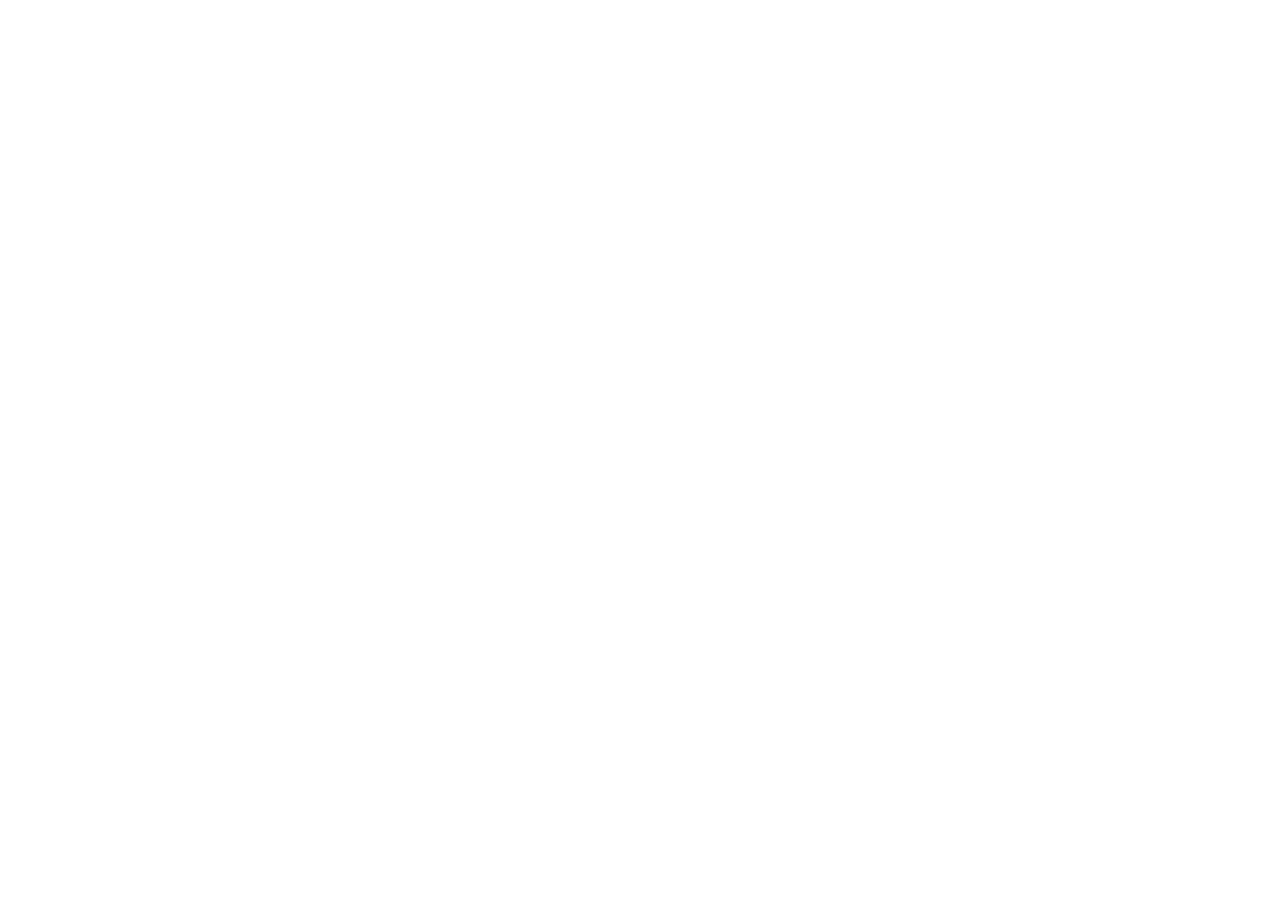
==== index.htm @ dff1063b "index and css files done" ====
<!DOCTYPE html>
<html lang="en">
<head>
    <meta charset="UTF-8">
    <meta name="viewport" content="width=device-width, initial-scale=1.0">
    <title>Document</title>
    <link rel="stylesheet" href="style.css">
</head>
<body>
  
</body>
</html>
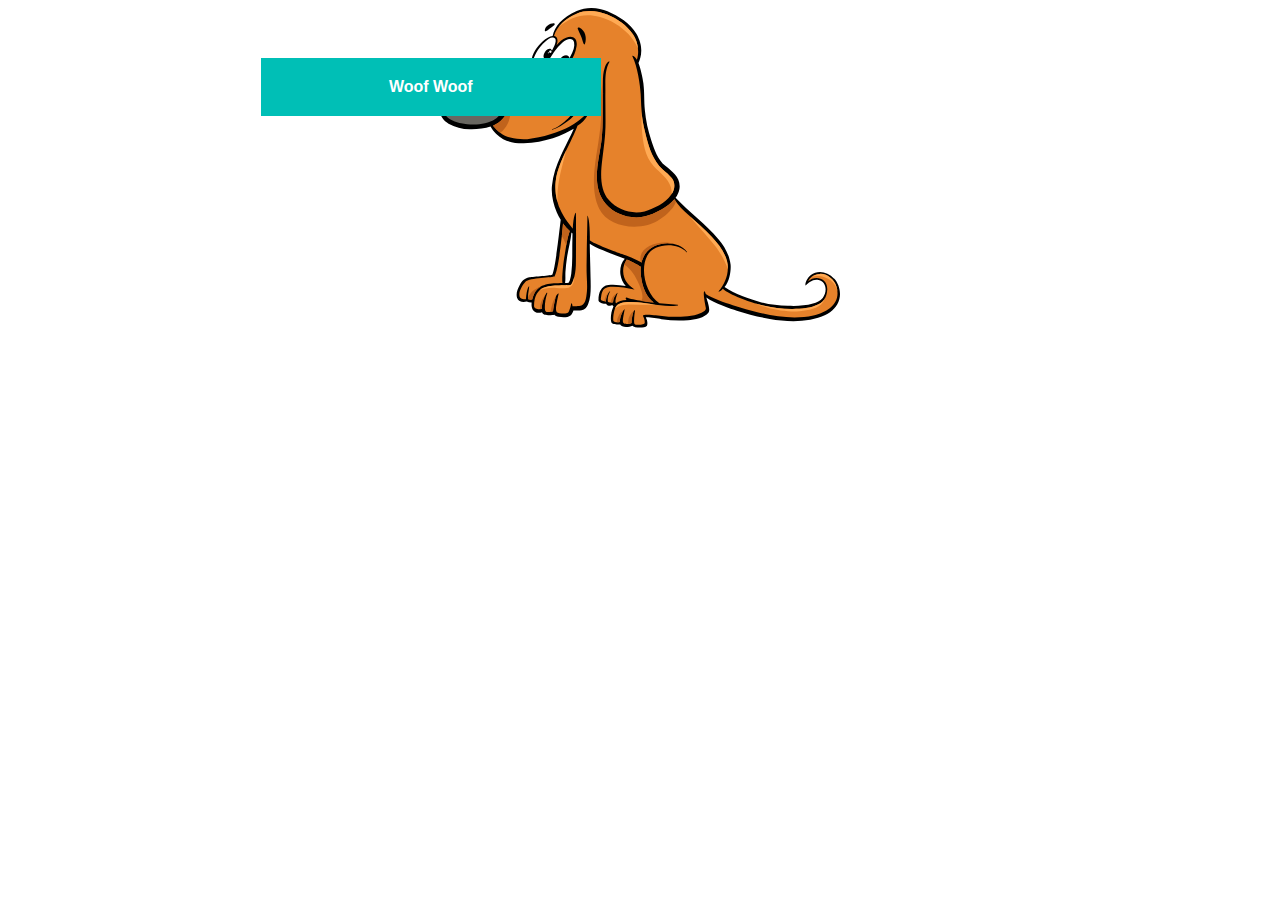
==== commit 8499bb15: "added doggo" ====
--- a/index.htm
+++ b/index.htm
@@ -7,6 +7,9 @@
     <link rel="stylesheet" href="style.css">
 </head>
 <body>
-  
+    <section id="section-doggo">
+        <div id="box">Woof Woof</div>
+        <svg id="doggo" data-name="Layer 1" xmlns="http://www.w3.org/2000/svg" viewBox="0 0 2624.54 2097.13"><defs><style>.cls-2,.cls-3,.cls-4,.cls-5,.cls-6,.cls-7{stroke-width:0}.cls-2{fill:#ffaa54}.cls-3{fill:#000}.cls-4{fill:#8d8b85}.cls-5{fill:#e6822b}.cls-6{fill:#fff}.cls-7{fill:#c0631c}</style></defs><path class="cls-3" d="M2586.21 1775.74c-44.22-48.3-109.84-57.27-152.75-23.9-37.41 29.1-42.04 79.78-30.37 66.38 11.67-13.39 43.97-39.8 73.56-34.73 70.08 11.99 59.68 88.9 34.64 118.97-15.93 19.12-40.97 30.14-63.92 36.97-53.01 15.79-110.67 16.12-165.51 14.53-63.66-1.85-126.95-8.44-188.19-26.65-45.43-13.52-164.22-49.7-226.77-96.35 35.52-39.64 43.36-117.84 39.68-147.71-7.6-62.08-38.62-118.59-78.22-165.04-84.94-99.68-192.58-177.69-282.71-272.59 11.94-16.39 20.86-34.53 24.71-54.57 14.03-73.15-42.35-113.84-91.95-155.18-49.76-41.48-72.56-109.21-92.39-168.84-21.1-63.46-35.84-129.61-41.79-196.2-6.04-67.5-1.88-109.98-9.76-177.36-3.31-28.29-18.27-100.06-32.21-133.07 14.43-33.46 38.85-101.33-13.85-191.75-40.44-69.36-117.04-115.62-189.6-147.22-55.79-24.31-134.8-31.74-201.91-2.07-94.42 41.75-145.28 101.93-157.99 163.88-41.29 3.97-91.87 58.13-113.4 92.95-16.89 27.32-32.5 65.98-24.36 97.77-19.51 21.77-41.08 42.21-63.15 63.93-24.33 23.96-50.33 47.72-78.31 67.36-30.83 21.63-65.45 51.42-103.9 57.97-5.39-1.2-10.85-2.11-16.35-2.54-13.71-9.07-59.1-32.06-130.95-39.24-55.73-5.57-112.92 9.76-155.4 47.29C20.59 597.45-4.73 638.06.73 682.75c4.21 34.48 26.94 59.63 55.34 76.14 40.62 23.63 89.54 35.08 138.89 37.18 42.09 1.8 98.84-5.22 136.63-17.72 16.26 32.76 52.32 65.76 83.23 82.55 40.78 22.16 89.07 28 134.6 27.15 139.64-2.61 262.11-55.82 327.99-95.52-20.45 49.17-59.05 121.35-84.78 176.74-28.73 61.82-51.57 128.14-58.09 196.59-5.74 60.25 8.32 120.78 32.04 175.85 7.37 17.09 15.85 33.17 25.26 48.47-3.38 30.03-34.56 321.03-54.41 357.79-4.28 7.94-124.53 12.98-151.61 19.39-34.43 8.16-46.94 22.45-64.22 53.05-13.38 23.67-24.03 53.23-16.16 80.43 7.99 27.51 39.64 32.66 63.63 25.24 10.29 4.95 21.08 6.93 32.34 6.44-1.91 16.27-.82 32.44 6.2 45.53 12.73 23.76 38.94 26.16 61.91 18.42 5.66 24.45 59.57 21.14 81.08 16.61 5.53 7.1 13.97 11.71 26.8 13.24 27.36 3.28 58.11 6.79 81.21-11.04 7.42-5.72 13.48-20.95 17.13-29.68 19.23-1.46 40.56-1.24 53.43-2.92 21.91-2.89 33.66-19.02 41.89-37.8 20.79-47.44 18.02-110.32 17.24-160.7-1.02-66.77-5.53-194.53-5.53-237.14 33.25 24.94 139.75 64.65 176.88 78.74 17.53 6.65 35.14 13.05 52.76 19.47-25.65 27.04-34.09 70.66-27.99 106.43 3.76 22.03 15.62 52.96 34.35 72.83-37.51-7.23-75.96-11.39-114.41-7.26-49.44 5.32-65.47 55.07-64.43 101.84.28 12.93 34.56 25.7 49.88 20.79 7.62 14.08 27.47 19.08 40.86 9.64.58.88 1.22 1.68 1.92 2.36 1.82 2.24 3.56 4.04 6.03 5.48-16.6 35.54-21.8 81.26-14.52 105.17 4.21 13.84 41 16.73 57.48 13.48.17.47.25 1.05.44 1.49 9.1 21.35 60.54 17.27 79.86 6.61 11.86 14.81 77.8 19.57 96.04.26 2.72-2.89 7.27-31.17-7.64-54.24 25.31-1.88 76.56 7.48 103.04 11.42 58.31 8.67 115.12 11.38 174.15 6.69 40.6-3.23 111.06-14.7 135.73-52.23 12.22-18.59-12.69-86.28-15.55-96.79 51.92 37.58 161.69 75.27 199.41 86.47 71.39 21.21 143.56 41.79 216.96 54.8 119.68 21.23 262.17 23.06 364-25.78 44.16-21.17 80.12-56.76 92.49-104.96 11.73-45.69-2.85-99.71-34.29-134.06Zm-1740.6 24.43c-.61.7-1.09 1.44-1.56 2.22-7.5.88-15.27 1.51-23.29 1.95 3.77-23.96.95-49.83 2.37-74.04 1.84-31.22 6.04-62.27 10.25-93.25 7.32-53.95 24.61-109.27 29.29-163.82 2.24 1.93 4.37 3.95 6.66 5.83-1.92 50.8-1.01 101.98-1.53 151.65-.4 37.37-1.68 74.85-6.39 111.95-1.87 14.71-4.76 29.28-9.26 43.41-1.54 4.86-4.01 9.7-6.53 14.11Z"/><path class="cls-3" d="M840.08 1810.96c-.05.06-.07.11-.12.17.01-.02.05-.05.08-.07.02-.02.03-.07.05-.1ZM839.85 1811.27s.06-.08.11-.14c-.03.04-.06.1-.11.14ZM839.45 1812.05c.15-.26.21-.53.4-.78-.66.88-.79 1.37-.4.78Z"/><path class="cls-6" d="M612.11 349.58c.82-18.9 9.82-37.54 18.38-53.92 15.4-29.43 37.8-56.54 63.01-78.1 13.92-11.9 33.97-27.95 52.96-22.74 29.6 8.12 1.11 61.57-16.43 92.23-14.67 20.35-27.59 42-37.55 64.97-12.22 16.52-27.45 35-44.12 36.59-29.57 2.8-37.04-20.91-36.25-39.04ZM805.57 224.37c23.76-21.44 66.37-32.66 74.08.08 12.5 53-46.53 133.01-85.84 178.53-18.95 21.94-45.01 41.05-74.76 29.27-27.31-10.82-20.71-43.02-13.37-64.74 17.43-51.59 59.93-107.07 99.89-143.14Z"/><path d="M138.31 756.57c-51.8-10.41-127.75-40.71-113.52-106.42 11.87-54.85 62.56-92.74 114.04-105.67 53.16-13.34 116.22-2.91 170.28 17.53-43.17 11.79-51.94 35.07-45.93 32.04 47.12-23.76 134.26-7.95 146.9 51.25 7.37 34.48-21.37 66.25-47.49 83.4-62.53 41.04-153.45 42.09-224.28 27.87Z" style="stroke-width:0;fill:#696761"/><path class="cls-4" d="M159.38 561.82c46.74-8.8 94.34-7.04 140.57-3.11-51.93-18.21-110.94-26.81-161.13-14.22-46.37 11.63-91.99 43.59-109.3 89.88 24.51-41.1 80.6-63.26 129.85-72.55ZM398.48 694.09c9.78-14.54 15.34-31.31 11.61-48.79-11.92-55.83-90.04-73.04-138.43-54.9 69.36.51 134.61 39.31 126.82 103.69Z"/><path class="cls-5" d="M615.85 1880.24c-3.93 9.54-7.95 20.95-10.89 32.95-8.84 1.25-17.45.33-26.02-1.94-4.92-27.63 4.64-57.59 6.31-85.06.24-3.93-16.07 8.75-21.61 84.29-25.23.7-44.11-2.08-42.99-33.27.95-26.62 22.36-61.92 40.21-80.72 24.81-26.11 186.13-27.86 190.17-34.33 31.17-49.88 55.84-339.07 56.17-348.88 13.09 17.99 27.79 34.64 44.19 50.02-19.41 54.07-26.04 117.02-35.84 172.81-4.93 28.03-18.29 142.31-11.94 168.98-72.59 2.47-156.72-.4-187.77 75.16ZM1135.54 1928.48c-3.12 8.31-33.44 3.7-34.29-3.12-3.12-24.94 5.19-45.72 15.49-66.44 1.71-3.44-23.8 9.29-28.5 67-13.7-4.35-35.36-3.22-32.81-19.03 2.73-16.9 3.13-32.43 10.93-48.13 11.39-22.92 36.21-28.41 59.54-28.97 50.39-1.23 99.54 7.18 148.83 17.92 17.72 3.86-42.54-18.99-64.71-76.68-15.48-40.31-9.02-85.71 15.92-121.05 9.86 3.61 72.74 33.26 91.94 48.29-3.18 31.18-.26 63.36 5.92 93.46 10.35 50.61 35.09 110.58 78.71 141.1-2.23-.3-143.32-15.77-176.78-32.51-4.17-2.08-9.27 3.33-6.99 7.35 1.96 3.44 3.05 6.41 6.1 9.07-27.99-.72-55.92 9.39-69.43 21.16-12.6-13.58 7.36-56.7 9.73-69.64.68-3.71-27.16 23.99-29.6 60.22Z"/><path class="cls-5" d="M2601.67 1828.21c-13.03-44.3-60.55-85.43-107.94-83.64-33.72 1.27-68.59 19.74-78.24 49.17 46.03-43.98 131.24-21.12 125.21 57.18-3.79 49.22-22.16 76.1-57.08 93.55-53.8 26.87-117.82 30.9-176.97 30.48-70.53-.5-150.28-11.02-218.2-30.85-54.43-15.89-188.09-60.27-232.68-102.26-10.48 15.98-32.65 22.21-28.14 17.02 44.83-51.67 73.48-126.87 55.81-196.44-15.93-62.79-57.18-115.52-100.75-161.99-47.44-50.58-100.6-95.15-151.71-141.85-33.47-30.56-70.03-63.1-93.03-103.08-23.32 27.8-55.06 50.07-84.65 67.05-60.27 34.61-126.99 59.78-197.68 49.5-71.07-10.32-143.76-46.01-183.94-107.72-80.35-123.41-24.31-277.54-10.13-411.12 9.75-91.82 4.36-184.85 7.88-277 2.25-58.61-7.91-126.81 11.32-183.77 15.5-45.93 33.5-42.86 31.56-39.53-34.28 58.73-26.33 134.27-27.12 199.72-.93 76.61 1.97 153.26.42 229.86-1.43 71.11-12.42 140.34-20.85 210.81-10.55 88.2-19.19 194.48 43.45 267.33 55.29 64.3 151.65 95.57 234.08 73.95 61.66-16.17 137.16-55.15 174.41-108.4 23.17-33.1 30.46-73.4 5.14-108.32-17.3-23.87-40.6-40.98-62.26-60.53-59.04-53.28-87.68-137.32-106.55-212.53-11.18-44.53-22.73-89.77-27.65-135.48-5.01-46.43-5.9-93.04-8.4-139.63-3.53-65.67-20.6-184.23-54.76-252.93-3.84-7.75 16.69-1.98 29.19 23.37 19.26-57.12 4.97-124.62-25.42-167.86-41.28-58.75-102.47-102.49-168.94-129.09-51.62-20.64-130.52-36.04-197.16-7.54-65.22 27.9-131.24 75.85-151.72 146.91 24.87 6.74 28.17 33.6 16.34 61.41 17.63-20.47 37.98-40.84 62.94-49.41 53.81-18.49 75.77 14.75 68.53 56.48-7.23 41.72-18.9 69.31-41.93 105.04-20.69 32.12-44.79 72.8-79.74 91.47-26.09 13.96-62.94 14.27-82.93-11.03-9.92-12.54-12.49-27.45-11.1-42.46-43.04 36.66-70.46.23-74.39-7.5-20.98 31.98-53.68 60.65-81.27 86.22-22.94 21.27-47.23 40.65-72.99 58.36-13.83 9.53-43.05 31.63-69.97 41.1 11 5.41 21.31 12.6 30.35 21.85 68.85 70.51 6.06 145.72-64.19 177.73 30.9 36.2 64.77 67.35 113.42 78.69 36.35 8.47 74.15 13.36 111.39 10.06 100.42-8.9 209.37-46.06 281.16-84.06 68.1-36.06 125.03-100.13 129.22-106.42 5.07-7.6-20.27 70.1-81.08 102.19-10.47 31.42-39.75 91.64-56.58 126.69-36.02 74.97-77.62 156.79-86.28 239.28-7.27 69.22 5.79 139.09 37.66 201.07 14.89 28.95 32.13 56.85 53.05 81.88 6.96 8.32 13.8 16.41 20.2 25.16.35.48.63.96.96 1.44 5.87-97.13 20.82-107.2 20.88-103.55 1.62 94.74.33 316.68-.46 344.17-2.08 72.74-23.9 124.7-35.33 129.89-11.43 5.2-125.75-4.5-176.73 17.83-36.93 16.16-62.29 53.58-62.29 119.34 0 20.79 35.34 25.98 51.25 18.62-.14-37.14 10.02-72.6 31.36-104.92 1.51-2.28 5-.08 4.05 2.33-13.32 33.98-20.14 99.54-12.75 114.57 7.39 15.03 37.3 8.87 50.8 3.67 2.5-22.62 11.44-73.78 17.66-93.53 6.24-19.74 21.83-29.09 18.87-19.35-2.07 6.81-17.83 78.59-17.4 98.31.41 19.7 8.12 25.96 22.1 27.25 16.94 1.57 43.08 7.1 58-3.82 6.91-5.06 17.15-41.05 19.23-55.59 2.08-14.55 9.36 2.07 8.97 14.38 21.16-.88 52.92-.82 62.33-7.26 12.13-8.32 21.19-14.43 28.46-57.05 9.76-57.16 3.4-101.22 2.08-158.98-1.48-65.04 5.07-312.69 5.2-367.88.04-13.74 17.67 23.9 15.73 157.24 23.76 22.55 174.33 77.83 211.31 90.87 31.72 11.18 87.83 31.43 128.26 56.32 5.12-21.85 13.82-42.72 27.3-61.4 58.52-80.99 208.3-89.59 271.29-8.88 1.64 2.09-1.6 4.22-3.29 2.33-60.13-66.83-213.28-60.87-258.07 22.74-49.66 92.69-8.72 251.09 79.5 312.01 40.01 4.48 80 7.45 120.35 9.89 2.8.17 2.71 4.42.03 4.8-105.22 14.85-210.81-25.21-316.42-22.39-37.51 1-75.15 6.31-91.02 34.06-12.47 21.82-18.71 80-14.31 89.2 4.4 9.19 28.26 10.16 41.7 7.3 2.74-53.91 32.88-90.28 31.72-81.96-4.08 29.31-17.55 74.82-8.85 87.53 8.71 12.7 43.25 7.04 54.7.83-.99-22.82 6.17-51.76 10.38-68.61 4.15-16.63 12.83-16.6 12.47-14.55-3.97 22.75-10.39 78.98-3.58 89.09 6.8 10.11 65.93 8.59 66.92-7.09.99-15.69-4.07-29.46-11.28-44.68-6.34-13.41 61.17-7.39 83.11-4.54 40.37 5.24 80.27 10.7 121.08 9.96 58.37-1.06 121.03-1.65 175.36-25.78 12.48-5.54 35.26-14.59 32.76-32.23-1.9-13.34-20.26-93.9-11.03-109.04 1.77-2.92 8.06 6.91 10.44 17.91 45.41 30.56 122.29 55.43 177.39 73.2 57.79 18.63 114.49 34.61 173.54 48.83 114.33 27.55 238.22 44.75 354.89 18.63 95.09-21.29 184.37-79.84 152.09-189.61Z"/><path class="cls-2" d="M1049.64 58.48c67.33 17.15 140.28 61.91 187.92 113.2 23.74 25.54 47.83 59.36 61.75 95.51-3.11-35.35-15.36-69.37-33.32-94.93-41.28-58.75-102.47-102.49-168.94-129.09-51.62-20.64-130.52-36.04-197.16-7.54-46.65 19.96-93.61 50.23-124.11 91.81 86.25-71.58 166.52-96.31 273.87-68.97ZM1322.68 678.95c-1.1 39.02-1.21 78.03 1.8 116.96 6.39 82.85 18.56 176.89 76.66 241.01 38.99 43.04 96.74 79.99 113.63 138.7 4.7 16.37 6.24 31.44 5.24 45.55 20.47-32.1 25.87-70.12 1.81-103.29-17.3-23.87-40.6-40.98-62.26-60.53-59.04-53.28-87.68-137.32-106.55-212.53-11.18-44.53-22.73-89.77-27.65-135.48-1.09-10.12-1.92-20.25-2.68-30.38ZM597.27 398.67c-20.67 27.16-48.6 51.8-72.66 74.1-22.94 21.27-47.23 40.65-72.99 58.36-9.37 6.45-25.81 18.6-43.79 28.77 64.75-8.55 156.08-71.78 189.44-161.24ZM855.99 1818.33c-11.43 5.2-125.75-4.5-176.73 17.83-9.52 4.16-18.24 9.77-25.98 16.87 8.65-5.21 18.61-9.16 30.26-11.43 25.95-5.08 52.72-6.5 79.11-5.11 22.24 1.18 45.23 4.29 67.45 1.49 41.01-5.18 49.69-38.43 51.02-73.46-7.82 30.88-18.31 50.72-25.13 53.82ZM2305.6 1990.8c56.33 1.2 126.88-5.45 178.5-34 23.77-13.14 36.06-35.16 44.83-56.63-9.47 19.98-24.4 33.86-45.3 44.31-53.8 26.87-117.82 30.9-176.97 30.48-70.53-.5-150.28-11.02-218.2-30.85-7.16-2.09-15.72-4.69-25.24-7.69 66.74 31.58 170.92 52.87 242.4 54.39ZM1800.14 1554.29c31.76 38.66 72.44 106.68 88.35 159.51.76-17.18-.76-34.44-5.06-51.37-15.93-62.79-57.18-115.52-100.75-161.99-44.4-47.34-93.8-89.44-141.85-132.93 23.58 31.81 99.39 113.82 159.32 186.78ZM2488.91 1758.55c50.72 5.28 107.18 37.57 118.83 100.65-.93-9.85-2.89-20.16-6.08-30.99-13.03-44.3-60.55-85.43-107.94-83.64-20.5.77-41.41 7.94-56.83 20.04 16.11-6.13 34.71-7.86 52.01-6.05ZM1415.39 1947.48c-57.36-8.11-114.77-19.23-172.2-17.7-37.51 1-75.15 6.31-91.02 34.06-1.02 1.78-1.98 3.89-2.91 6.1 25.57-17.62 65.63-24.4 89.33-24.26 58.97.34 117.92 2.33 176.8 1.8ZM829.27 932.32c-31.44 65.61-62.83 135.52-70.23 205.94-4.89 46.63-.53 93.55 12.56 138.16-7.83-114.14 28.34-232.3 57.66-344.09Z"/><path class="cls-7" d="M824.53 1546.53c1.37 3.32 2.71 6.69 4.05 10.09 5.55-32.02 12.28-63.99 22.82-93.33-16.4-15.39-31.1-32.04-44.19-50.02-.1 3.23-2.86 36.76-7.6 81.99 9.34 16.58 17.71 33.73 24.92 51.28ZM660.79 1827.38c-29.46 10.42-56.77 27.69-73.82 54.56-3.45 5.44-6.48 11.05-9.26 16.75.16 4.22.5 8.41 1.23 12.55 8.58 2.27 17.18 3.19 26.02 1.94 2.94-12 6.96-23.41 10.89-32.95 11.22-27.32 29.4-44.35 51.45-55.12-2.21.75-4.37 1.51-6.5 2.27ZM1306.57 1814.93c9.46 21.98 35.66 85.45 12.62 106.8 42.3 6.56 82.14 10.95 83.32 11.11-43.63-30.53-68.36-90.49-78.71-141.1-6.17-30.11-9.09-62.29-5.92-93.46-19.2-15.04-82.08-44.68-91.94-48.29-7.37 10.42-13.06 21.75-17.12 33.55 46.24 30.67 74.89 78.24 97.75 131.4ZM1125.45 1912.78c-2.03 6.59-3.61 13.31-4.64 20.09 6.94.37 13.37-.8 14.72-4.39 1.52-22.5 12.82-41.69 21.01-52.13-15.1 4.18-27.05 23.28-31.1 36.43ZM1079.62 1915.35c-.47 2.77-.85 5.52-1.16 8.27 3.41.66 6.79 1.35 9.78 2.3 2.6-32.02 11.61-50.15 18.82-59.4-15.39 9.31-24.93 34.13-27.44 48.83ZM1453.28 1322.56c-60.27 34.61-126.99 59.78-197.68 49.5-71.07-10.32-143.76-46.01-183.94-107.72-80.35-123.41-24.31-277.54-10.13-411.12 9.75-91.82 4.36-184.85 7.88-277 1.25-32.53-1.31-67.99-.56-102.86-12.53 65.34-11.93 131.17-11.07 197.79.92 71.12-8.22 141.52-18.98 211.68-19.99 130.42-56.39 310.06 5.62 434.31 52.48 105.15 199.01 137.1 317.93 106.84 88.25-22.46 169.39-101.63 186.08-152.09-3.72-5.33-7.28-10.77-10.5-16.38-23.32 27.8-55.06 50.07-84.65 67.05ZM395.81 818.89c19.74-15.13 36.18-35.3 47.25-57.97 14.88-30.46 24.13-68.45 12.76-101.69-5.48-16.02-13.94-28.62-24.39-39.34 34.01 62.33-21.91 123.8-83.64 151.92 14.87 17.42 30.45 33.64 48.01 47.07ZM1163.63 2041.7c-1.55 6.65-2.49 13.34-2.78 19.96 6.64.31 13.47-.21 18.71-1.33 1.67-32.86 13.5-59.12 22.23-72.8-19.35 3.8-34.99 40.48-38.16 54.17ZM1269.95 1991.22c-18.02 6.95-30.65 37.2-33.43 52.2-1.84 9.98-2.38 19.75-1.81 29.44 9.1-1.13 17.71-3.58 22.41-6.12-.99-22.82 6.17-51.76 10.38-68.61.7-2.8 1.55-4.98 2.45-6.91ZM732.9 1956.27c-3.25 12.32-5.84 25.08-6.7 37.82 5.93-1.13 11.44-2.76 15.48-4.32 2.49-22.55 11.37-73.41 17.59-93.3-13.77 16.34-21.84 42.65-26.38 59.8ZM658.68 1944.42c-2.31 11.21-2.87 21.98-2.06 32.58 4.35-.44 8.38-1.39 11.6-2.88-.12-30.95 7.04-60.69 21.73-88.46-15.97 14.76-27.45 40.26-31.27 58.76ZM1349.79 1609.29c37.78-52.29 113.59-74.35 179.52-61.73-84.74-30.46-241.2 18.92-210.78 120.78 1.32.78 2.67 1.56 3.95 2.35 5.12-21.85 13.82-42.72 27.3-61.4Z"/><path class="cls-3" d="M747.5 100.81c-24.54-1.82-60.31 21.11-59.86 48.25.05 3.03 3.56 5.01 6.26 4.01 9.27-3.46 16.6-11.06 24.39-16.94 10.87-8.2 22.13-16.43 32.56-25.08 3.98-3.29 1.67-9.88-3.36-10.24ZM913.51 128.77c-4.99-2.17-11.92 1.52-9.87 7.72 4.95 14.91 12.86 29.24 19.48 43.48 8.37 18.02 12.57 38 20.16 56.38 1.57 3.82 6.18 3.65 7.65-.14 14.41-37.2 2.67-90.02-37.43-107.44ZM839.91 313.81c-14.17-9.87-38.75.9-54.9 24.06-16.14 23.16-17.74 49.96-3.56 59.84 14.17 9.89 38.76-.91 54.89-24.07 16.15-23.16 17.75-49.96 3.57-59.83ZM728.89 270.34c-10.36-7.22-28.34.66-40.15 17.59-11.81 16.95-12.97 36.55-2.61 43.76 10.36 7.24 28.34-.65 40.15-17.59 11.82-16.95 12.98-36.54 2.61-43.76Z"/><path class="cls-6" d="M832.15 327.43c-6.22 0-11.27 5.04-11.27 11.26s5.05 11.27 11.27 11.27 11.26-5.04 11.26-11.27-5.04-11.26-11.26-11.26ZM813.22 340.92c-3.17 0-5.74 2.56-5.74 5.73s2.57 5.74 5.74 5.74 5.74-2.56 5.74-5.74-2.57-5.73-5.74-5.73ZM724.11 279.51c-4.39 0-7.98 3.57-7.98 7.98s3.58 7.97 7.98 7.97 7.97-3.57 7.97-7.97-3.58-7.98-7.97-7.98ZM711.03 289.58c-2.08 0-3.78 1.69-3.78 3.78s1.7 3.77 3.78 3.77 3.78-1.69 3.78-3.77-1.69-3.78-3.78-3.78Z"/><path class="cls-3" d="M923.08 436.45c-39.18 15.39-54.55 54.2-53.42 53.18 13.56-12.21 34.84-26.39 52.48-34.06 12.95 61.32.11 132.31-26.59 188.59-14.62 30.81-31.76 58.71-55.56 80.27-29.78 26.99-66.52 58.69-105.05 71.8-1.74.6-.87 3.17.89 2.7 36.66-10.07 70.83-33.21 101.18-55.9 30.95-23.13 52.81-48.12 72.14-81.07 32.72-55.79 45.44-143.53 27.51-210.85 16.62-3.27 33.52-.96 49.15 10.9 6.35 4.82-17.27-43.44-62.74-25.57Z"/></svg>
+    </section>
 </body>
 </html>--- a/style.css
+++ b/style.css
@@ -0,0 +1,25 @@
+#section-doggo{
+    display:flex;
+    justify-content: center;
+    position: relative; 
+}
+
+#box{
+    width: 300px;
+    margin: 50px auto;
+    background: #00bfb6;
+    padding: 20px;
+    text-align: center;
+    font-weight: 900;
+    color: #fff;
+    font-family: arial;
+    position: absolute;
+    left: 20%;
+}
+
+    
+#doggo{
+    
+    width: 400px;
+}
+
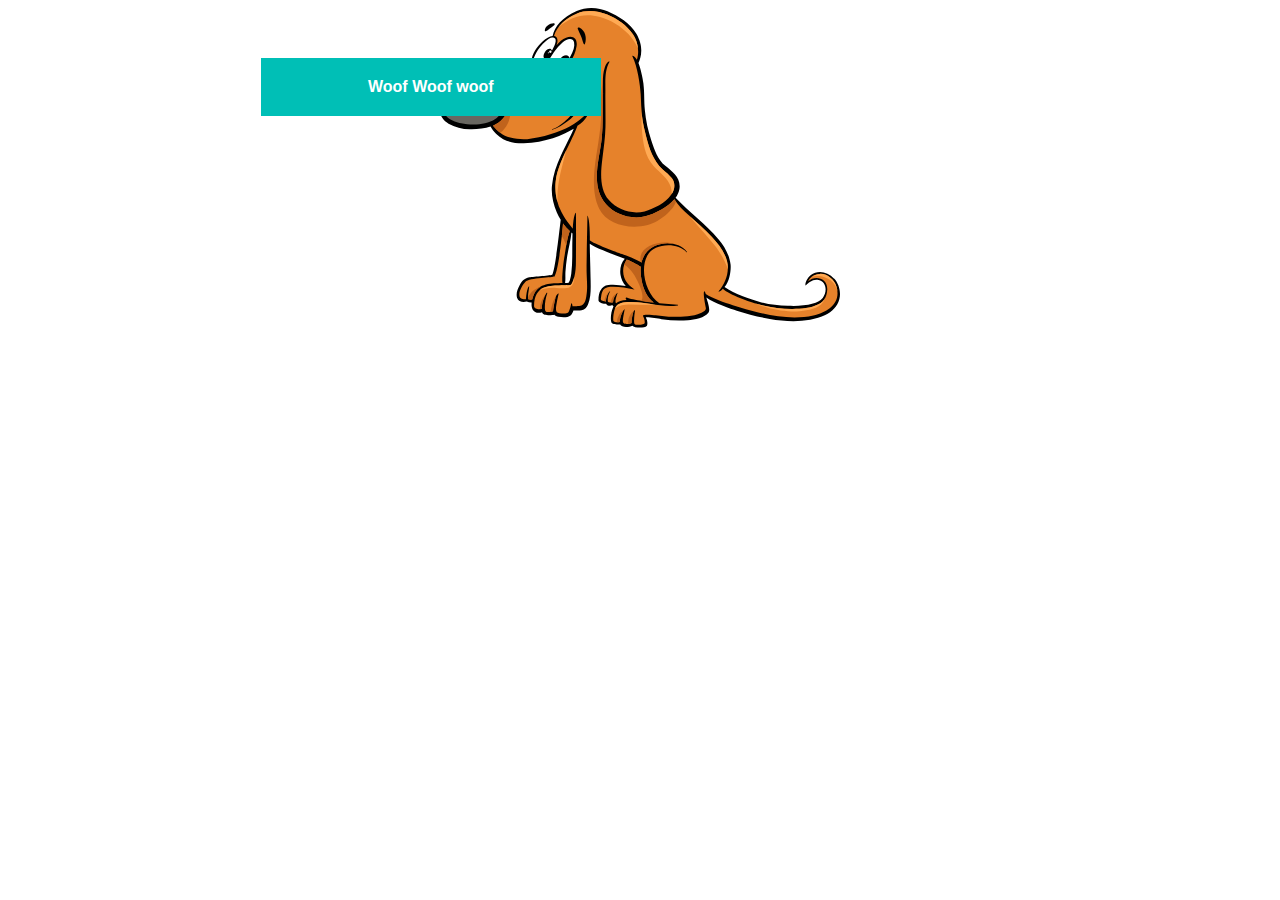
==== commit 39e4b8d2: "added woof" ====
--- a/index.htm
+++ b/index.htm
@@ -8,7 +8,7 @@
 </head>
 <body>
     <section id="section-doggo">
-        <div id="box">Woof Woof</div>
+        <div id="box">Woof Woof woof</div>
         <svg id="doggo" data-name="Layer 1" xmlns="http://www.w3.org/2000/svg" viewBox="0 0 2624.54 2097.13"><defs><style>.cls-2,.cls-3,.cls-4,.cls-5,.cls-6,.cls-7{stroke-width:0}.cls-2{fill:#ffaa54}.cls-3{fill:#000}.cls-4{fill:#8d8b85}.cls-5{fill:#e6822b}.cls-6{fill:#fff}.cls-7{fill:#c0631c}</style></defs><path class="cls-3" d="M2586.21 1775.74c-44.22-48.3-109.84-57.27-152.75-23.9-37.41 29.1-42.04 79.78-30.37 66.38 11.67-13.39 43.97-39.8 73.56-34.73 70.08 11.99 59.68 88.9 34.64 118.97-15.93 19.12-40.97 30.14-63.92 36.97-53.01 15.79-110.67 16.12-165.51 14.53-63.66-1.85-126.95-8.44-188.19-26.65-45.43-13.52-164.22-49.7-226.77-96.35 35.52-39.64 43.36-117.84 39.68-147.71-7.6-62.08-38.62-118.59-78.22-165.04-84.94-99.68-192.58-177.69-282.71-272.59 11.94-16.39 20.86-34.53 24.71-54.57 14.03-73.15-42.35-113.84-91.95-155.18-49.76-41.48-72.56-109.21-92.39-168.84-21.1-63.46-35.84-129.61-41.79-196.2-6.04-67.5-1.88-109.98-9.76-177.36-3.31-28.29-18.27-100.06-32.21-133.07 14.43-33.46 38.85-101.33-13.85-191.75-40.44-69.36-117.04-115.62-189.6-147.22-55.79-24.31-134.8-31.74-201.91-2.07-94.42 41.75-145.28 101.93-157.99 163.88-41.29 3.97-91.87 58.13-113.4 92.95-16.89 27.32-32.5 65.98-24.36 97.77-19.51 21.77-41.08 42.21-63.15 63.93-24.33 23.96-50.33 47.72-78.31 67.36-30.83 21.63-65.45 51.42-103.9 57.97-5.39-1.2-10.85-2.11-16.35-2.54-13.71-9.07-59.1-32.06-130.95-39.24-55.73-5.57-112.92 9.76-155.4 47.29C20.59 597.45-4.73 638.06.73 682.75c4.21 34.48 26.94 59.63 55.34 76.14 40.62 23.63 89.54 35.08 138.89 37.18 42.09 1.8 98.84-5.22 136.63-17.72 16.26 32.76 52.32 65.76 83.23 82.55 40.78 22.16 89.07 28 134.6 27.15 139.64-2.61 262.11-55.82 327.99-95.52-20.45 49.17-59.05 121.35-84.78 176.74-28.73 61.82-51.57 128.14-58.09 196.59-5.74 60.25 8.32 120.78 32.04 175.85 7.37 17.09 15.85 33.17 25.26 48.47-3.38 30.03-34.56 321.03-54.41 357.79-4.28 7.94-124.53 12.98-151.61 19.39-34.43 8.16-46.94 22.45-64.22 53.05-13.38 23.67-24.03 53.23-16.16 80.43 7.99 27.51 39.64 32.66 63.63 25.24 10.29 4.95 21.08 6.93 32.34 6.44-1.91 16.27-.82 32.44 6.2 45.53 12.73 23.76 38.94 26.16 61.91 18.42 5.66 24.45 59.57 21.14 81.08 16.61 5.53 7.1 13.97 11.71 26.8 13.24 27.36 3.28 58.11 6.79 81.21-11.04 7.42-5.72 13.48-20.95 17.13-29.68 19.23-1.46 40.56-1.24 53.43-2.92 21.91-2.89 33.66-19.02 41.89-37.8 20.79-47.44 18.02-110.32 17.24-160.7-1.02-66.77-5.53-194.53-5.53-237.14 33.25 24.94 139.75 64.65 176.88 78.74 17.53 6.65 35.14 13.05 52.76 19.47-25.65 27.04-34.09 70.66-27.99 106.43 3.76 22.03 15.62 52.96 34.35 72.83-37.51-7.23-75.96-11.39-114.41-7.26-49.44 5.32-65.47 55.07-64.43 101.84.28 12.93 34.56 25.7 49.88 20.79 7.62 14.08 27.47 19.08 40.86 9.64.58.88 1.22 1.68 1.92 2.36 1.82 2.24 3.56 4.04 6.03 5.48-16.6 35.54-21.8 81.26-14.52 105.17 4.21 13.84 41 16.73 57.48 13.48.17.47.25 1.05.44 1.49 9.1 21.35 60.54 17.27 79.86 6.61 11.86 14.81 77.8 19.57 96.04.26 2.72-2.89 7.27-31.17-7.64-54.24 25.31-1.88 76.56 7.48 103.04 11.42 58.31 8.67 115.12 11.38 174.15 6.69 40.6-3.23 111.06-14.7 135.73-52.23 12.22-18.59-12.69-86.28-15.55-96.79 51.92 37.58 161.69 75.27 199.41 86.47 71.39 21.21 143.56 41.79 216.96 54.8 119.68 21.23 262.17 23.06 364-25.78 44.16-21.17 80.12-56.76 92.49-104.96 11.73-45.69-2.85-99.71-34.29-134.06Zm-1740.6 24.43c-.61.7-1.09 1.44-1.56 2.22-7.5.88-15.27 1.51-23.29 1.95 3.77-23.96.95-49.83 2.37-74.04 1.84-31.22 6.04-62.27 10.25-93.25 7.32-53.95 24.61-109.27 29.29-163.82 2.24 1.93 4.37 3.95 6.66 5.83-1.92 50.8-1.01 101.98-1.53 151.65-.4 37.37-1.68 74.85-6.39 111.95-1.87 14.71-4.76 29.28-9.26 43.41-1.54 4.86-4.01 9.7-6.53 14.11Z"/><path class="cls-3" d="M840.08 1810.96c-.05.06-.07.11-.12.17.01-.02.05-.05.08-.07.02-.02.03-.07.05-.1ZM839.85 1811.27s.06-.08.11-.14c-.03.04-.06.1-.11.14ZM839.45 1812.05c.15-.26.21-.53.4-.78-.66.88-.79 1.37-.4.78Z"/><path class="cls-6" d="M612.11 349.58c.82-18.9 9.82-37.54 18.38-53.92 15.4-29.43 37.8-56.54 63.01-78.1 13.92-11.9 33.97-27.95 52.96-22.74 29.6 8.12 1.11 61.57-16.43 92.23-14.67 20.35-27.59 42-37.55 64.97-12.22 16.52-27.45 35-44.12 36.59-29.57 2.8-37.04-20.91-36.25-39.04ZM805.57 224.37c23.76-21.44 66.37-32.66 74.08.08 12.5 53-46.53 133.01-85.84 178.53-18.95 21.94-45.01 41.05-74.76 29.27-27.31-10.82-20.71-43.02-13.37-64.74 17.43-51.59 59.93-107.07 99.89-143.14Z"/><path d="M138.31 756.57c-51.8-10.41-127.75-40.71-113.52-106.42 11.87-54.85 62.56-92.74 114.04-105.67 53.16-13.34 116.22-2.91 170.28 17.53-43.17 11.79-51.94 35.07-45.93 32.04 47.12-23.76 134.26-7.95 146.9 51.25 7.37 34.48-21.37 66.25-47.49 83.4-62.53 41.04-153.45 42.09-224.28 27.87Z" style="stroke-width:0;fill:#696761"/><path class="cls-4" d="M159.38 561.82c46.74-8.8 94.34-7.04 140.57-3.11-51.93-18.21-110.94-26.81-161.13-14.22-46.37 11.63-91.99 43.59-109.3 89.88 24.51-41.1 80.6-63.26 129.85-72.55ZM398.48 694.09c9.78-14.54 15.34-31.31 11.61-48.79-11.92-55.83-90.04-73.04-138.43-54.9 69.36.51 134.61 39.31 126.82 103.69Z"/><path class="cls-5" d="M615.85 1880.24c-3.93 9.54-7.95 20.95-10.89 32.95-8.84 1.25-17.45.33-26.02-1.94-4.92-27.63 4.64-57.59 6.31-85.06.24-3.93-16.07 8.75-21.61 84.29-25.23.7-44.11-2.08-42.99-33.27.95-26.62 22.36-61.92 40.21-80.72 24.81-26.11 186.13-27.86 190.17-34.33 31.17-49.88 55.84-339.07 56.17-348.88 13.09 17.99 27.79 34.64 44.19 50.02-19.41 54.07-26.04 117.02-35.84 172.81-4.93 28.03-18.29 142.31-11.94 168.98-72.59 2.47-156.72-.4-187.77 75.16ZM1135.54 1928.48c-3.12 8.31-33.44 3.7-34.29-3.12-3.12-24.94 5.19-45.72 15.49-66.44 1.71-3.44-23.8 9.29-28.5 67-13.7-4.35-35.36-3.22-32.81-19.03 2.73-16.9 3.13-32.43 10.93-48.13 11.39-22.92 36.21-28.41 59.54-28.97 50.39-1.23 99.54 7.18 148.83 17.92 17.72 3.86-42.54-18.99-64.71-76.68-15.48-40.31-9.02-85.71 15.92-121.05 9.86 3.61 72.74 33.26 91.94 48.29-3.18 31.18-.26 63.36 5.92 93.46 10.35 50.61 35.09 110.58 78.71 141.1-2.23-.3-143.32-15.77-176.78-32.51-4.17-2.08-9.27 3.33-6.99 7.35 1.96 3.44 3.05 6.41 6.1 9.07-27.99-.72-55.92 9.39-69.43 21.16-12.6-13.58 7.36-56.7 9.73-69.64.68-3.71-27.16 23.99-29.6 60.22Z"/><path class="cls-5" d="M2601.67 1828.21c-13.03-44.3-60.55-85.43-107.94-83.64-33.72 1.27-68.59 19.74-78.24 49.17 46.03-43.98 131.24-21.12 125.21 57.18-3.79 49.22-22.16 76.1-57.08 93.55-53.8 26.87-117.82 30.9-176.97 30.48-70.53-.5-150.28-11.02-218.2-30.85-54.43-15.89-188.09-60.27-232.68-102.26-10.48 15.98-32.65 22.21-28.14 17.02 44.83-51.67 73.48-126.87 55.81-196.44-15.93-62.79-57.18-115.52-100.75-161.99-47.44-50.58-100.6-95.15-151.71-141.85-33.47-30.56-70.03-63.1-93.03-103.08-23.32 27.8-55.06 50.07-84.65 67.05-60.27 34.61-126.99 59.78-197.68 49.5-71.07-10.32-143.76-46.01-183.94-107.72-80.35-123.41-24.31-277.54-10.13-411.12 9.75-91.82 4.36-184.85 7.88-277 2.25-58.61-7.91-126.81 11.32-183.77 15.5-45.93 33.5-42.86 31.56-39.53-34.28 58.73-26.33 134.27-27.12 199.72-.93 76.61 1.97 153.26.42 229.86-1.43 71.11-12.42 140.34-20.85 210.81-10.55 88.2-19.19 194.48 43.45 267.33 55.29 64.3 151.65 95.57 234.08 73.95 61.66-16.17 137.16-55.15 174.41-108.4 23.17-33.1 30.46-73.4 5.14-108.32-17.3-23.87-40.6-40.98-62.26-60.53-59.04-53.28-87.68-137.32-106.55-212.53-11.18-44.53-22.73-89.77-27.65-135.48-5.01-46.43-5.9-93.04-8.4-139.63-3.53-65.67-20.6-184.23-54.76-252.93-3.84-7.75 16.69-1.98 29.19 23.37 19.26-57.12 4.97-124.62-25.42-167.86-41.28-58.75-102.47-102.49-168.94-129.09-51.62-20.64-130.52-36.04-197.16-7.54-65.22 27.9-131.24 75.85-151.72 146.91 24.87 6.74 28.17 33.6 16.34 61.41 17.63-20.47 37.98-40.84 62.94-49.41 53.81-18.49 75.77 14.75 68.53 56.48-7.23 41.72-18.9 69.31-41.93 105.04-20.69 32.12-44.79 72.8-79.74 91.47-26.09 13.96-62.94 14.27-82.93-11.03-9.92-12.54-12.49-27.45-11.1-42.46-43.04 36.66-70.46.23-74.39-7.5-20.98 31.98-53.68 60.65-81.27 86.22-22.94 21.27-47.23 40.65-72.99 58.36-13.83 9.53-43.05 31.63-69.97 41.1 11 5.41 21.31 12.6 30.35 21.85 68.85 70.51 6.06 145.72-64.19 177.73 30.9 36.2 64.77 67.35 113.42 78.69 36.35 8.47 74.15 13.36 111.39 10.06 100.42-8.9 209.37-46.06 281.16-84.06 68.1-36.06 125.03-100.13 129.22-106.42 5.07-7.6-20.27 70.1-81.08 102.19-10.47 31.42-39.75 91.64-56.58 126.69-36.02 74.97-77.62 156.79-86.28 239.28-7.27 69.22 5.79 139.09 37.66 201.07 14.89 28.95 32.13 56.85 53.05 81.88 6.96 8.32 13.8 16.41 20.2 25.16.35.48.63.96.96 1.44 5.87-97.13 20.82-107.2 20.88-103.55 1.62 94.74.33 316.68-.46 344.17-2.08 72.74-23.9 124.7-35.33 129.89-11.43 5.2-125.75-4.5-176.73 17.83-36.93 16.16-62.29 53.58-62.29 119.34 0 20.79 35.34 25.98 51.25 18.62-.14-37.14 10.02-72.6 31.36-104.92 1.51-2.28 5-.08 4.05 2.33-13.32 33.98-20.14 99.54-12.75 114.57 7.39 15.03 37.3 8.87 50.8 3.67 2.5-22.62 11.44-73.78 17.66-93.53 6.24-19.74 21.83-29.09 18.87-19.35-2.07 6.81-17.83 78.59-17.4 98.31.41 19.7 8.12 25.96 22.1 27.25 16.94 1.57 43.08 7.1 58-3.82 6.91-5.06 17.15-41.05 19.23-55.59 2.08-14.55 9.36 2.07 8.97 14.38 21.16-.88 52.92-.82 62.33-7.26 12.13-8.32 21.19-14.43 28.46-57.05 9.76-57.16 3.4-101.22 2.08-158.98-1.48-65.04 5.07-312.69 5.2-367.88.04-13.74 17.67 23.9 15.73 157.24 23.76 22.55 174.33 77.83 211.31 90.87 31.72 11.18 87.83 31.43 128.26 56.32 5.12-21.85 13.82-42.72 27.3-61.4 58.52-80.99 208.3-89.59 271.29-8.88 1.64 2.09-1.6 4.22-3.29 2.33-60.13-66.83-213.28-60.87-258.07 22.74-49.66 92.69-8.72 251.09 79.5 312.01 40.01 4.48 80 7.45 120.35 9.89 2.8.17 2.71 4.42.03 4.8-105.22 14.85-210.81-25.21-316.42-22.39-37.51 1-75.15 6.31-91.02 34.06-12.47 21.82-18.71 80-14.31 89.2 4.4 9.19 28.26 10.16 41.7 7.3 2.74-53.91 32.88-90.28 31.72-81.96-4.08 29.31-17.55 74.82-8.85 87.53 8.71 12.7 43.25 7.04 54.7.83-.99-22.82 6.17-51.76 10.38-68.61 4.15-16.63 12.83-16.6 12.47-14.55-3.97 22.75-10.39 78.98-3.58 89.09 6.8 10.11 65.93 8.59 66.92-7.09.99-15.69-4.07-29.46-11.28-44.68-6.34-13.41 61.17-7.39 83.11-4.54 40.37 5.24 80.27 10.7 121.08 9.96 58.37-1.06 121.03-1.65 175.36-25.78 12.48-5.54 35.26-14.59 32.76-32.23-1.9-13.34-20.26-93.9-11.03-109.04 1.77-2.92 8.06 6.91 10.44 17.91 45.41 30.56 122.29 55.43 177.39 73.2 57.79 18.63 114.49 34.61 173.54 48.83 114.33 27.55 238.22 44.75 354.89 18.63 95.09-21.29 184.37-79.84 152.09-189.61Z"/><path class="cls-2" d="M1049.64 58.48c67.33 17.15 140.28 61.91 187.92 113.2 23.74 25.54 47.83 59.36 61.75 95.51-3.11-35.35-15.36-69.37-33.32-94.93-41.28-58.75-102.47-102.49-168.94-129.09-51.62-20.64-130.52-36.04-197.16-7.54-46.65 19.96-93.61 50.23-124.11 91.81 86.25-71.58 166.52-96.31 273.87-68.97ZM1322.68 678.95c-1.1 39.02-1.21 78.03 1.8 116.96 6.39 82.85 18.56 176.89 76.66 241.01 38.99 43.04 96.74 79.99 113.63 138.7 4.7 16.37 6.24 31.44 5.24 45.55 20.47-32.1 25.87-70.12 1.81-103.29-17.3-23.87-40.6-40.98-62.26-60.53-59.04-53.28-87.68-137.32-106.55-212.53-11.18-44.53-22.73-89.77-27.65-135.48-1.09-10.12-1.92-20.25-2.68-30.38ZM597.27 398.67c-20.67 27.16-48.6 51.8-72.66 74.1-22.94 21.27-47.23 40.65-72.99 58.36-9.37 6.45-25.81 18.6-43.79 28.77 64.75-8.55 156.08-71.78 189.44-161.24ZM855.99 1818.33c-11.43 5.2-125.75-4.5-176.73 17.83-9.52 4.16-18.24 9.77-25.98 16.87 8.65-5.21 18.61-9.16 30.26-11.43 25.95-5.08 52.72-6.5 79.11-5.11 22.24 1.18 45.23 4.29 67.45 1.49 41.01-5.18 49.69-38.43 51.02-73.46-7.82 30.88-18.31 50.72-25.13 53.82ZM2305.6 1990.8c56.33 1.2 126.88-5.45 178.5-34 23.77-13.14 36.06-35.16 44.83-56.63-9.47 19.98-24.4 33.86-45.3 44.31-53.8 26.87-117.82 30.9-176.97 30.48-70.53-.5-150.28-11.02-218.2-30.85-7.16-2.09-15.72-4.69-25.24-7.69 66.74 31.58 170.92 52.87 242.4 54.39ZM1800.14 1554.29c31.76 38.66 72.44 106.68 88.35 159.51.76-17.18-.76-34.44-5.06-51.37-15.93-62.79-57.18-115.52-100.75-161.99-44.4-47.34-93.8-89.44-141.85-132.93 23.58 31.81 99.39 113.82 159.32 186.78ZM2488.91 1758.55c50.72 5.28 107.18 37.57 118.83 100.65-.93-9.85-2.89-20.16-6.08-30.99-13.03-44.3-60.55-85.43-107.94-83.64-20.5.77-41.41 7.94-56.83 20.04 16.11-6.13 34.71-7.86 52.01-6.05ZM1415.39 1947.48c-57.36-8.11-114.77-19.23-172.2-17.7-37.51 1-75.15 6.31-91.02 34.06-1.02 1.78-1.98 3.89-2.91 6.1 25.57-17.62 65.63-24.4 89.33-24.26 58.97.34 117.92 2.33 176.8 1.8ZM829.27 932.32c-31.44 65.61-62.83 135.52-70.23 205.94-4.89 46.63-.53 93.55 12.56 138.16-7.83-114.14 28.34-232.3 57.66-344.09Z"/><path class="cls-7" d="M824.53 1546.53c1.37 3.32 2.71 6.69 4.05 10.09 5.55-32.02 12.28-63.99 22.82-93.33-16.4-15.39-31.1-32.04-44.19-50.02-.1 3.23-2.86 36.76-7.6 81.99 9.34 16.58 17.71 33.73 24.92 51.28ZM660.79 1827.38c-29.46 10.42-56.77 27.69-73.82 54.56-3.45 5.44-6.48 11.05-9.26 16.75.16 4.22.5 8.41 1.23 12.55 8.58 2.27 17.18 3.19 26.02 1.94 2.94-12 6.96-23.41 10.89-32.95 11.22-27.32 29.4-44.35 51.45-55.12-2.21.75-4.37 1.51-6.5 2.27ZM1306.57 1814.93c9.46 21.98 35.66 85.45 12.62 106.8 42.3 6.56 82.14 10.95 83.32 11.11-43.63-30.53-68.36-90.49-78.71-141.1-6.17-30.11-9.09-62.29-5.92-93.46-19.2-15.04-82.08-44.68-91.94-48.29-7.37 10.42-13.06 21.75-17.12 33.55 46.24 30.67 74.89 78.24 97.75 131.4ZM1125.45 1912.78c-2.03 6.59-3.61 13.31-4.64 20.09 6.94.37 13.37-.8 14.72-4.39 1.52-22.5 12.82-41.69 21.01-52.13-15.1 4.18-27.05 23.28-31.1 36.43ZM1079.62 1915.35c-.47 2.77-.85 5.52-1.16 8.27 3.41.66 6.79 1.35 9.78 2.3 2.6-32.02 11.61-50.15 18.82-59.4-15.39 9.31-24.93 34.13-27.44 48.83ZM1453.28 1322.56c-60.27 34.61-126.99 59.78-197.68 49.5-71.07-10.32-143.76-46.01-183.94-107.72-80.35-123.41-24.31-277.54-10.13-411.12 9.75-91.82 4.36-184.85 7.88-277 1.25-32.53-1.31-67.99-.56-102.86-12.53 65.34-11.93 131.17-11.07 197.79.92 71.12-8.22 141.52-18.98 211.68-19.99 130.42-56.39 310.06 5.62 434.31 52.48 105.15 199.01 137.1 317.93 106.84 88.25-22.46 169.39-101.63 186.08-152.09-3.72-5.33-7.28-10.77-10.5-16.38-23.32 27.8-55.06 50.07-84.65 67.05ZM395.81 818.89c19.74-15.13 36.18-35.3 47.25-57.97 14.88-30.46 24.13-68.45 12.76-101.69-5.48-16.02-13.94-28.62-24.39-39.34 34.01 62.33-21.91 123.8-83.64 151.92 14.87 17.42 30.45 33.64 48.01 47.07ZM1163.63 2041.7c-1.55 6.65-2.49 13.34-2.78 19.96 6.64.31 13.47-.21 18.71-1.33 1.67-32.86 13.5-59.12 22.23-72.8-19.35 3.8-34.99 40.48-38.16 54.17ZM1269.95 1991.22c-18.02 6.95-30.65 37.2-33.43 52.2-1.84 9.98-2.38 19.75-1.81 29.44 9.1-1.13 17.71-3.58 22.41-6.12-.99-22.82 6.17-51.76 10.38-68.61.7-2.8 1.55-4.98 2.45-6.91ZM732.9 1956.27c-3.25 12.32-5.84 25.08-6.7 37.82 5.93-1.13 11.44-2.76 15.48-4.32 2.49-22.55 11.37-73.41 17.59-93.3-13.77 16.34-21.84 42.65-26.38 59.8ZM658.68 1944.42c-2.31 11.21-2.87 21.98-2.06 32.58 4.35-.44 8.38-1.39 11.6-2.88-.12-30.95 7.04-60.69 21.73-88.46-15.97 14.76-27.45 40.26-31.27 58.76ZM1349.79 1609.29c37.78-52.29 113.59-74.35 179.52-61.73-84.74-30.46-241.2 18.92-210.78 120.78 1.32.78 2.67 1.56 3.95 2.35 5.12-21.85 13.82-42.72 27.3-61.4Z"/><path class="cls-3" d="M747.5 100.81c-24.54-1.82-60.31 21.11-59.86 48.25.05 3.03 3.56 5.01 6.26 4.01 9.27-3.46 16.6-11.06 24.39-16.94 10.87-8.2 22.13-16.43 32.56-25.08 3.98-3.29 1.67-9.88-3.36-10.24ZM913.51 128.77c-4.99-2.17-11.92 1.52-9.87 7.72 4.95 14.91 12.86 29.24 19.48 43.48 8.37 18.02 12.57 38 20.16 56.38 1.57 3.82 6.18 3.65 7.65-.14 14.41-37.2 2.67-90.02-37.43-107.44ZM839.91 313.81c-14.17-9.87-38.75.9-54.9 24.06-16.14 23.16-17.74 49.96-3.56 59.84 14.17 9.89 38.76-.91 54.89-24.07 16.15-23.16 17.75-49.96 3.57-59.83ZM728.89 270.34c-10.36-7.22-28.34.66-40.15 17.59-11.81 16.95-12.97 36.55-2.61 43.76 10.36 7.24 28.34-.65 40.15-17.59 11.82-16.95 12.98-36.54 2.61-43.76Z"/><path class="cls-6" d="M832.15 327.43c-6.22 0-11.27 5.04-11.27 11.26s5.05 11.27 11.27 11.27 11.26-5.04 11.26-11.27-5.04-11.26-11.26-11.26ZM813.22 340.92c-3.17 0-5.74 2.56-5.74 5.73s2.57 5.74 5.74 5.74 5.74-2.56 5.74-5.74-2.57-5.73-5.74-5.73ZM724.11 279.51c-4.39 0-7.98 3.57-7.98 7.98s3.58 7.97 7.98 7.97 7.97-3.57 7.97-7.97-3.58-7.98-7.97-7.98ZM711.03 289.58c-2.08 0-3.78 1.69-3.78 3.78s1.7 3.77 3.78 3.77 3.78-1.69 3.78-3.77-1.69-3.78-3.78-3.78Z"/><path class="cls-3" d="M923.08 436.45c-39.18 15.39-54.55 54.2-53.42 53.18 13.56-12.21 34.84-26.39 52.48-34.06 12.95 61.32.11 132.31-26.59 188.59-14.62 30.81-31.76 58.71-55.56 80.27-29.78 26.99-66.52 58.69-105.05 71.8-1.74.6-.87 3.17.89 2.7 36.66-10.07 70.83-33.21 101.18-55.9 30.95-23.13 52.81-48.12 72.14-81.07 32.72-55.79 45.44-143.53 27.51-210.85 16.62-3.27 33.52-.96 49.15 10.9 6.35 4.82-17.27-43.44-62.74-25.57Z"/></svg>
     </section>
 </body>
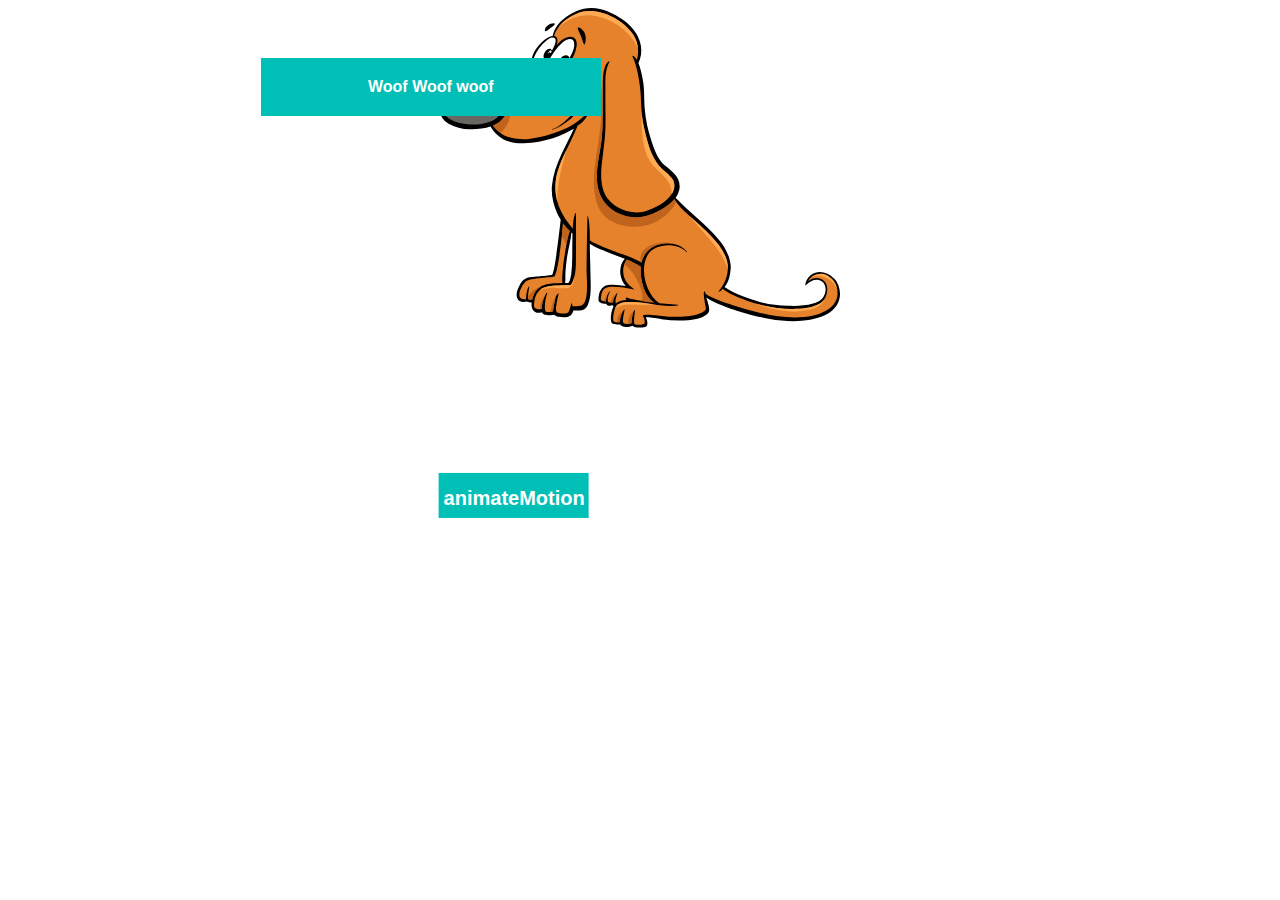
==== commit 25e9c879: "update btn" ====
--- a/index.htm
+++ b/index.htm
@@ -11,5 +11,24 @@
         <div id="box">Woof Woof woof</div>
         <svg id="doggo" data-name="Layer 1" xmlns="http://www.w3.org/2000/svg" viewBox="0 0 2624.54 2097.13"><defs><style>.cls-2,.cls-3,.cls-4,.cls-5,.cls-6,.cls-7{stroke-width:0}.cls-2{fill:#ffaa54}.cls-3{fill:#000}.cls-4{fill:#8d8b85}.cls-5{fill:#e6822b}.cls-6{fill:#fff}.cls-7{fill:#c0631c}</style></defs><path class="cls-3" d="M2586.21 1775.74c-44.22-48.3-109.84-57.27-152.75-23.9-37.41 29.1-42.04 79.78-30.37 66.38 11.67-13.39 43.97-39.8 73.56-34.73 70.08 11.99 59.68 88.9 34.64 118.97-15.93 19.12-40.97 30.14-63.92 36.97-53.01 15.79-110.67 16.12-165.51 14.53-63.66-1.85-126.95-8.44-188.19-26.65-45.43-13.52-164.22-49.7-226.77-96.35 35.52-39.64 43.36-117.84 39.68-147.71-7.6-62.08-38.62-118.59-78.22-165.04-84.94-99.68-192.58-177.69-282.71-272.59 11.94-16.39 20.86-34.53 24.71-54.57 14.03-73.15-42.35-113.84-91.95-155.18-49.76-41.48-72.56-109.21-92.39-168.84-21.1-63.46-35.84-129.61-41.79-196.2-6.04-67.5-1.88-109.98-9.76-177.36-3.31-28.29-18.27-100.06-32.21-133.07 14.43-33.46 38.85-101.33-13.85-191.75-40.44-69.36-117.04-115.62-189.6-147.22-55.79-24.31-134.8-31.74-201.91-2.07-94.42 41.75-145.28 101.93-157.99 163.88-41.29 3.97-91.87 58.13-113.4 92.95-16.89 27.32-32.5 65.98-24.36 97.77-19.51 21.77-41.08 42.21-63.15 63.93-24.33 23.96-50.33 47.72-78.31 67.36-30.83 21.63-65.45 51.42-103.9 57.97-5.39-1.2-10.85-2.11-16.35-2.54-13.71-9.07-59.1-32.06-130.95-39.24-55.73-5.57-112.92 9.76-155.4 47.29C20.59 597.45-4.73 638.06.73 682.75c4.21 34.48 26.94 59.63 55.34 76.14 40.62 23.63 89.54 35.08 138.89 37.18 42.09 1.8 98.84-5.22 136.63-17.72 16.26 32.76 52.32 65.76 83.23 82.55 40.78 22.16 89.07 28 134.6 27.15 139.64-2.61 262.11-55.82 327.99-95.52-20.45 49.17-59.05 121.35-84.78 176.74-28.73 61.82-51.57 128.14-58.09 196.59-5.74 60.25 8.32 120.78 32.04 175.85 7.37 17.09 15.85 33.17 25.26 48.47-3.38 30.03-34.56 321.03-54.41 357.79-4.28 7.94-124.53 12.98-151.61 19.39-34.43 8.16-46.94 22.45-64.22 53.05-13.38 23.67-24.03 53.23-16.16 80.43 7.99 27.51 39.64 32.66 63.63 25.24 10.29 4.95 21.08 6.93 32.34 6.44-1.91 16.27-.82 32.44 6.2 45.53 12.73 23.76 38.94 26.16 61.91 18.42 5.66 24.45 59.57 21.14 81.08 16.61 5.53 7.1 13.97 11.71 26.8 13.24 27.36 3.28 58.11 6.79 81.21-11.04 7.42-5.72 13.48-20.95 17.13-29.68 19.23-1.46 40.56-1.24 53.43-2.92 21.91-2.89 33.66-19.02 41.89-37.8 20.79-47.44 18.02-110.32 17.24-160.7-1.02-66.77-5.53-194.53-5.53-237.14 33.25 24.94 139.75 64.65 176.88 78.74 17.53 6.65 35.14 13.05 52.76 19.47-25.65 27.04-34.09 70.66-27.99 106.43 3.76 22.03 15.62 52.96 34.35 72.83-37.51-7.23-75.96-11.39-114.41-7.26-49.44 5.32-65.47 55.07-64.43 101.84.28 12.93 34.56 25.7 49.88 20.79 7.62 14.08 27.47 19.08 40.86 9.64.58.88 1.22 1.68 1.92 2.36 1.82 2.24 3.56 4.04 6.03 5.48-16.6 35.54-21.8 81.26-14.52 105.17 4.21 13.84 41 16.73 57.48 13.48.17.47.25 1.05.44 1.49 9.1 21.35 60.54 17.27 79.86 6.61 11.86 14.81 77.8 19.57 96.04.26 2.72-2.89 7.27-31.17-7.64-54.24 25.31-1.88 76.56 7.48 103.04 11.42 58.31 8.67 115.12 11.38 174.15 6.69 40.6-3.23 111.06-14.7 135.73-52.23 12.22-18.59-12.69-86.28-15.55-96.79 51.92 37.58 161.69 75.27 199.41 86.47 71.39 21.21 143.56 41.79 216.96 54.8 119.68 21.23 262.17 23.06 364-25.78 44.16-21.17 80.12-56.76 92.49-104.96 11.73-45.69-2.85-99.71-34.29-134.06Zm-1740.6 24.43c-.61.7-1.09 1.44-1.56 2.22-7.5.88-15.27 1.51-23.29 1.95 3.77-23.96.95-49.83 2.37-74.04 1.84-31.22 6.04-62.27 10.25-93.25 7.32-53.95 24.61-109.27 29.29-163.82 2.24 1.93 4.37 3.95 6.66 5.83-1.92 50.8-1.01 101.98-1.53 151.65-.4 37.37-1.68 74.85-6.39 111.95-1.87 14.71-4.76 29.28-9.26 43.41-1.54 4.86-4.01 9.7-6.53 14.11Z"/><path class="cls-3" d="M840.08 1810.96c-.05.06-.07.11-.12.17.01-.02.05-.05.08-.07.02-.02.03-.07.05-.1ZM839.85 1811.27s.06-.08.11-.14c-.03.04-.06.1-.11.14ZM839.45 1812.05c.15-.26.21-.53.4-.78-.66.88-.79 1.37-.4.78Z"/><path class="cls-6" d="M612.11 349.58c.82-18.9 9.82-37.54 18.38-53.92 15.4-29.43 37.8-56.54 63.01-78.1 13.92-11.9 33.97-27.95 52.96-22.74 29.6 8.12 1.11 61.57-16.43 92.23-14.67 20.35-27.59 42-37.55 64.97-12.22 16.52-27.45 35-44.12 36.59-29.57 2.8-37.04-20.91-36.25-39.04ZM805.57 224.37c23.76-21.44 66.37-32.66 74.08.08 12.5 53-46.53 133.01-85.84 178.53-18.95 21.94-45.01 41.05-74.76 29.27-27.31-10.82-20.71-43.02-13.37-64.74 17.43-51.59 59.93-107.07 99.89-143.14Z"/><path d="M138.31 756.57c-51.8-10.41-127.75-40.71-113.52-106.42 11.87-54.85 62.56-92.74 114.04-105.67 53.16-13.34 116.22-2.91 170.28 17.53-43.17 11.79-51.94 35.07-45.93 32.04 47.12-23.76 134.26-7.95 146.9 51.25 7.37 34.48-21.37 66.25-47.49 83.4-62.53 41.04-153.45 42.09-224.28 27.87Z" style="stroke-width:0;fill:#696761"/><path class="cls-4" d="M159.38 561.82c46.74-8.8 94.34-7.04 140.57-3.11-51.93-18.21-110.94-26.81-161.13-14.22-46.37 11.63-91.99 43.59-109.3 89.88 24.51-41.1 80.6-63.26 129.85-72.55ZM398.48 694.09c9.78-14.54 15.34-31.31 11.61-48.79-11.92-55.83-90.04-73.04-138.43-54.9 69.36.51 134.61 39.31 126.82 103.69Z"/><path class="cls-5" d="M615.85 1880.24c-3.93 9.54-7.95 20.95-10.89 32.95-8.84 1.25-17.45.33-26.02-1.94-4.92-27.63 4.64-57.59 6.31-85.06.24-3.93-16.07 8.75-21.61 84.29-25.23.7-44.11-2.08-42.99-33.27.95-26.62 22.36-61.92 40.21-80.72 24.81-26.11 186.13-27.86 190.17-34.33 31.17-49.88 55.84-339.07 56.17-348.88 13.09 17.99 27.79 34.64 44.19 50.02-19.41 54.07-26.04 117.02-35.84 172.81-4.93 28.03-18.29 142.31-11.94 168.98-72.59 2.47-156.72-.4-187.77 75.16ZM1135.54 1928.48c-3.12 8.31-33.44 3.7-34.29-3.12-3.12-24.94 5.19-45.72 15.49-66.44 1.71-3.44-23.8 9.29-28.5 67-13.7-4.35-35.36-3.22-32.81-19.03 2.73-16.9 3.13-32.43 10.93-48.13 11.39-22.92 36.21-28.41 59.54-28.97 50.39-1.23 99.54 7.18 148.83 17.92 17.72 3.86-42.54-18.99-64.71-76.68-15.48-40.31-9.02-85.71 15.92-121.05 9.86 3.61 72.74 33.26 91.94 48.29-3.18 31.18-.26 63.36 5.92 93.46 10.35 50.61 35.09 110.58 78.71 141.1-2.23-.3-143.32-15.77-176.78-32.51-4.17-2.08-9.27 3.33-6.99 7.35 1.96 3.44 3.05 6.41 6.1 9.07-27.99-.72-55.92 9.39-69.43 21.16-12.6-13.58 7.36-56.7 9.73-69.64.68-3.71-27.16 23.99-29.6 60.22Z"/><path class="cls-5" d="M2601.67 1828.21c-13.03-44.3-60.55-85.43-107.94-83.64-33.72 1.27-68.59 19.74-78.24 49.17 46.03-43.98 131.24-21.12 125.21 57.18-3.79 49.22-22.16 76.1-57.08 93.55-53.8 26.87-117.82 30.9-176.97 30.48-70.53-.5-150.28-11.02-218.2-30.85-54.43-15.89-188.09-60.27-232.68-102.26-10.48 15.98-32.65 22.21-28.14 17.02 44.83-51.67 73.48-126.87 55.81-196.44-15.93-62.79-57.18-115.52-100.75-161.99-47.44-50.58-100.6-95.15-151.71-141.85-33.47-30.56-70.03-63.1-93.03-103.08-23.32 27.8-55.06 50.07-84.65 67.05-60.27 34.61-126.99 59.78-197.68 49.5-71.07-10.32-143.76-46.01-183.94-107.72-80.35-123.41-24.31-277.54-10.13-411.12 9.75-91.82 4.36-184.85 7.88-277 2.25-58.61-7.91-126.81 11.32-183.77 15.5-45.93 33.5-42.86 31.56-39.53-34.28 58.73-26.33 134.27-27.12 199.72-.93 76.61 1.97 153.26.42 229.86-1.43 71.11-12.42 140.34-20.85 210.81-10.55 88.2-19.19 194.48 43.45 267.33 55.29 64.3 151.65 95.57 234.08 73.95 61.66-16.17 137.16-55.15 174.41-108.4 23.17-33.1 30.46-73.4 5.14-108.32-17.3-23.87-40.6-40.98-62.26-60.53-59.04-53.28-87.68-137.32-106.55-212.53-11.18-44.53-22.73-89.77-27.65-135.48-5.01-46.43-5.9-93.04-8.4-139.63-3.53-65.67-20.6-184.23-54.76-252.93-3.84-7.75 16.69-1.98 29.19 23.37 19.26-57.12 4.97-124.62-25.42-167.86-41.28-58.75-102.47-102.49-168.94-129.09-51.62-20.64-130.52-36.04-197.16-7.54-65.22 27.9-131.24 75.85-151.72 146.91 24.87 6.74 28.17 33.6 16.34 61.41 17.63-20.47 37.98-40.84 62.94-49.41 53.81-18.49 75.77 14.75 68.53 56.48-7.23 41.72-18.9 69.31-41.93 105.04-20.69 32.12-44.79 72.8-79.74 91.47-26.09 13.96-62.94 14.27-82.93-11.03-9.92-12.54-12.49-27.45-11.1-42.46-43.04 36.66-70.46.23-74.39-7.5-20.98 31.98-53.68 60.65-81.27 86.22-22.94 21.27-47.23 40.65-72.99 58.36-13.83 9.53-43.05 31.63-69.97 41.1 11 5.41 21.31 12.6 30.35 21.85 68.85 70.51 6.06 145.72-64.19 177.73 30.9 36.2 64.77 67.35 113.42 78.69 36.35 8.47 74.15 13.36 111.39 10.06 100.42-8.9 209.37-46.06 281.16-84.06 68.1-36.06 125.03-100.13 129.22-106.42 5.07-7.6-20.27 70.1-81.08 102.19-10.47 31.42-39.75 91.64-56.58 126.69-36.02 74.97-77.62 156.79-86.28 239.28-7.27 69.22 5.79 139.09 37.66 201.07 14.89 28.95 32.13 56.85 53.05 81.88 6.96 8.32 13.8 16.41 20.2 25.16.35.48.63.96.96 1.44 5.87-97.13 20.82-107.2 20.88-103.55 1.62 94.74.33 316.68-.46 344.17-2.08 72.74-23.9 124.7-35.33 129.89-11.43 5.2-125.75-4.5-176.73 17.83-36.93 16.16-62.29 53.58-62.29 119.34 0 20.79 35.34 25.98 51.25 18.62-.14-37.14 10.02-72.6 31.36-104.92 1.51-2.28 5-.08 4.05 2.33-13.32 33.98-20.14 99.54-12.75 114.57 7.39 15.03 37.3 8.87 50.8 3.67 2.5-22.62 11.44-73.78 17.66-93.53 6.24-19.74 21.83-29.09 18.87-19.35-2.07 6.81-17.83 78.59-17.4 98.31.41 19.7 8.12 25.96 22.1 27.25 16.94 1.57 43.08 7.1 58-3.82 6.91-5.06 17.15-41.05 19.23-55.59 2.08-14.55 9.36 2.07 8.97 14.38 21.16-.88 52.92-.82 62.33-7.26 12.13-8.32 21.19-14.43 28.46-57.05 9.76-57.16 3.4-101.22 2.08-158.98-1.48-65.04 5.07-312.69 5.2-367.88.04-13.74 17.67 23.9 15.73 157.24 23.76 22.55 174.33 77.83 211.31 90.87 31.72 11.18 87.83 31.43 128.26 56.32 5.12-21.85 13.82-42.72 27.3-61.4 58.52-80.99 208.3-89.59 271.29-8.88 1.64 2.09-1.6 4.22-3.29 2.33-60.13-66.83-213.28-60.87-258.07 22.74-49.66 92.69-8.72 251.09 79.5 312.01 40.01 4.48 80 7.45 120.35 9.89 2.8.17 2.71 4.42.03 4.8-105.22 14.85-210.81-25.21-316.42-22.39-37.51 1-75.15 6.31-91.02 34.06-12.47 21.82-18.71 80-14.31 89.2 4.4 9.19 28.26 10.16 41.7 7.3 2.74-53.91 32.88-90.28 31.72-81.96-4.08 29.31-17.55 74.82-8.85 87.53 8.71 12.7 43.25 7.04 54.7.83-.99-22.82 6.17-51.76 10.38-68.61 4.15-16.63 12.83-16.6 12.47-14.55-3.97 22.75-10.39 78.98-3.58 89.09 6.8 10.11 65.93 8.59 66.92-7.09.99-15.69-4.07-29.46-11.28-44.68-6.34-13.41 61.17-7.39 83.11-4.54 40.37 5.24 80.27 10.7 121.08 9.96 58.37-1.06 121.03-1.65 175.36-25.78 12.48-5.54 35.26-14.59 32.76-32.23-1.9-13.34-20.26-93.9-11.03-109.04 1.77-2.92 8.06 6.91 10.44 17.91 45.41 30.56 122.29 55.43 177.39 73.2 57.79 18.63 114.49 34.61 173.54 48.83 114.33 27.55 238.22 44.75 354.89 18.63 95.09-21.29 184.37-79.84 152.09-189.61Z"/><path class="cls-2" d="M1049.64 58.48c67.33 17.15 140.28 61.91 187.92 113.2 23.74 25.54 47.83 59.36 61.75 95.51-3.11-35.35-15.36-69.37-33.32-94.93-41.28-58.75-102.47-102.49-168.94-129.09-51.62-20.64-130.52-36.04-197.16-7.54-46.65 19.96-93.61 50.23-124.11 91.81 86.25-71.58 166.52-96.31 273.87-68.97ZM1322.68 678.95c-1.1 39.02-1.21 78.03 1.8 116.96 6.39 82.85 18.56 176.89 76.66 241.01 38.99 43.04 96.74 79.99 113.63 138.7 4.7 16.37 6.24 31.44 5.24 45.55 20.47-32.1 25.87-70.12 1.81-103.29-17.3-23.87-40.6-40.98-62.26-60.53-59.04-53.28-87.68-137.32-106.55-212.53-11.18-44.53-22.73-89.77-27.65-135.48-1.09-10.12-1.92-20.25-2.68-30.38ZM597.27 398.67c-20.67 27.16-48.6 51.8-72.66 74.1-22.94 21.27-47.23 40.65-72.99 58.36-9.37 6.45-25.81 18.6-43.79 28.77 64.75-8.55 156.08-71.78 189.44-161.24ZM855.99 1818.33c-11.43 5.2-125.75-4.5-176.73 17.83-9.52 4.16-18.24 9.77-25.98 16.87 8.65-5.21 18.61-9.16 30.26-11.43 25.95-5.08 52.72-6.5 79.11-5.11 22.24 1.18 45.23 4.29 67.45 1.49 41.01-5.18 49.69-38.43 51.02-73.46-7.82 30.88-18.31 50.72-25.13 53.82ZM2305.6 1990.8c56.33 1.2 126.88-5.45 178.5-34 23.77-13.14 36.06-35.16 44.83-56.63-9.47 19.98-24.4 33.86-45.3 44.31-53.8 26.87-117.82 30.9-176.97 30.48-70.53-.5-150.28-11.02-218.2-30.85-7.16-2.09-15.72-4.69-25.24-7.69 66.74 31.58 170.92 52.87 242.4 54.39ZM1800.14 1554.29c31.76 38.66 72.44 106.68 88.35 159.51.76-17.18-.76-34.44-5.06-51.37-15.93-62.79-57.18-115.52-100.75-161.99-44.4-47.34-93.8-89.44-141.85-132.93 23.58 31.81 99.39 113.82 159.32 186.78ZM2488.91 1758.55c50.72 5.28 107.18 37.57 118.83 100.65-.93-9.85-2.89-20.16-6.08-30.99-13.03-44.3-60.55-85.43-107.94-83.64-20.5.77-41.41 7.94-56.83 20.04 16.11-6.13 34.71-7.86 52.01-6.05ZM1415.39 1947.48c-57.36-8.11-114.77-19.23-172.2-17.7-37.51 1-75.15 6.31-91.02 34.06-1.02 1.78-1.98 3.89-2.91 6.1 25.57-17.62 65.63-24.4 89.33-24.26 58.97.34 117.92 2.33 176.8 1.8ZM829.27 932.32c-31.44 65.61-62.83 135.52-70.23 205.94-4.89 46.63-.53 93.55 12.56 138.16-7.83-114.14 28.34-232.3 57.66-344.09Z"/><path class="cls-7" d="M824.53 1546.53c1.37 3.32 2.71 6.69 4.05 10.09 5.55-32.02 12.28-63.99 22.82-93.33-16.4-15.39-31.1-32.04-44.19-50.02-.1 3.23-2.86 36.76-7.6 81.99 9.34 16.58 17.71 33.73 24.92 51.28ZM660.79 1827.38c-29.46 10.42-56.77 27.69-73.82 54.56-3.45 5.44-6.48 11.05-9.26 16.75.16 4.22.5 8.41 1.23 12.55 8.58 2.27 17.18 3.19 26.02 1.94 2.94-12 6.96-23.41 10.89-32.95 11.22-27.32 29.4-44.35 51.45-55.12-2.21.75-4.37 1.51-6.5 2.27ZM1306.57 1814.93c9.46 21.98 35.66 85.45 12.62 106.8 42.3 6.56 82.14 10.95 83.32 11.11-43.63-30.53-68.36-90.49-78.71-141.1-6.17-30.11-9.09-62.29-5.92-93.46-19.2-15.04-82.08-44.68-91.94-48.29-7.37 10.42-13.06 21.75-17.12 33.55 46.24 30.67 74.89 78.24 97.75 131.4ZM1125.45 1912.78c-2.03 6.59-3.61 13.31-4.64 20.09 6.94.37 13.37-.8 14.72-4.39 1.52-22.5 12.82-41.69 21.01-52.13-15.1 4.18-27.05 23.28-31.1 36.43ZM1079.62 1915.35c-.47 2.77-.85 5.52-1.16 8.27 3.41.66 6.79 1.35 9.78 2.3 2.6-32.02 11.61-50.15 18.82-59.4-15.39 9.31-24.93 34.13-27.44 48.83ZM1453.28 1322.56c-60.27 34.61-126.99 59.78-197.68 49.5-71.07-10.32-143.76-46.01-183.94-107.72-80.35-123.41-24.31-277.54-10.13-411.12 9.75-91.82 4.36-184.85 7.88-277 1.25-32.53-1.31-67.99-.56-102.86-12.53 65.34-11.93 131.17-11.07 197.79.92 71.12-8.22 141.52-18.98 211.68-19.99 130.42-56.39 310.06 5.62 434.31 52.48 105.15 199.01 137.1 317.93 106.84 88.25-22.46 169.39-101.63 186.08-152.09-3.72-5.33-7.28-10.77-10.5-16.38-23.32 27.8-55.06 50.07-84.65 67.05ZM395.81 818.89c19.74-15.13 36.18-35.3 47.25-57.97 14.88-30.46 24.13-68.45 12.76-101.69-5.48-16.02-13.94-28.62-24.39-39.34 34.01 62.33-21.91 123.8-83.64 151.92 14.87 17.42 30.45 33.64 48.01 47.07ZM1163.63 2041.7c-1.55 6.65-2.49 13.34-2.78 19.96 6.64.31 13.47-.21 18.71-1.33 1.67-32.86 13.5-59.12 22.23-72.8-19.35 3.8-34.99 40.48-38.16 54.17ZM1269.95 1991.22c-18.02 6.95-30.65 37.2-33.43 52.2-1.84 9.98-2.38 19.75-1.81 29.44 9.1-1.13 17.71-3.58 22.41-6.12-.99-22.82 6.17-51.76 10.38-68.61.7-2.8 1.55-4.98 2.45-6.91ZM732.9 1956.27c-3.25 12.32-5.84 25.08-6.7 37.82 5.93-1.13 11.44-2.76 15.48-4.32 2.49-22.55 11.37-73.41 17.59-93.3-13.77 16.34-21.84 42.65-26.38 59.8ZM658.68 1944.42c-2.31 11.21-2.87 21.98-2.06 32.58 4.35-.44 8.38-1.39 11.6-2.88-.12-30.95 7.04-60.69 21.73-88.46-15.97 14.76-27.45 40.26-31.27 58.76ZM1349.79 1609.29c37.78-52.29 113.59-74.35 179.52-61.73-84.74-30.46-241.2 18.92-210.78 120.78 1.32.78 2.67 1.56 3.95 2.35 5.12-21.85 13.82-42.72 27.3-61.4Z"/><path class="cls-3" d="M747.5 100.81c-24.54-1.82-60.31 21.11-59.86 48.25.05 3.03 3.56 5.01 6.26 4.01 9.27-3.46 16.6-11.06 24.39-16.94 10.87-8.2 22.13-16.43 32.56-25.08 3.98-3.29 1.67-9.88-3.36-10.24ZM913.51 128.77c-4.99-2.17-11.92 1.52-9.87 7.72 4.95 14.91 12.86 29.24 19.48 43.48 8.37 18.02 12.57 38 20.16 56.38 1.57 3.82 6.18 3.65 7.65-.14 14.41-37.2 2.67-90.02-37.43-107.44ZM839.91 313.81c-14.17-9.87-38.75.9-54.9 24.06-16.14 23.16-17.74 49.96-3.56 59.84 14.17 9.89 38.76-.91 54.89-24.07 16.15-23.16 17.75-49.96 3.57-59.83ZM728.89 270.34c-10.36-7.22-28.34.66-40.15 17.59-11.81 16.95-12.97 36.55-2.61 43.76 10.36 7.24 28.34-.65 40.15-17.59 11.82-16.95 12.98-36.54 2.61-43.76Z"/><path class="cls-6" d="M832.15 327.43c-6.22 0-11.27 5.04-11.27 11.26s5.05 11.27 11.27 11.27 11.26-5.04 11.26-11.27-5.04-11.26-11.26-11.26ZM813.22 340.92c-3.17 0-5.74 2.56-5.74 5.73s2.57 5.74 5.74 5.74 5.74-2.56 5.74-5.74-2.57-5.73-5.74-5.73ZM724.11 279.51c-4.39 0-7.98 3.57-7.98 7.98s3.58 7.97 7.98 7.97 7.97-3.57 7.97-7.97-3.58-7.98-7.97-7.98ZM711.03 289.58c-2.08 0-3.78 1.69-3.78 3.78s1.7 3.77 3.78 3.77 3.78-1.69 3.78-3.77-1.69-3.78-3.78-3.78Z"/><path class="cls-3" d="M923.08 436.45c-39.18 15.39-54.55 54.2-53.42 53.18 13.56-12.21 34.84-26.39 52.48-34.06 12.95 61.32.11 132.31-26.59 188.59-14.62 30.81-31.76 58.71-55.56 80.27-29.78 26.99-66.52 58.69-105.05 71.8-1.74.6-.87 3.17.89 2.7 36.66-10.07 70.83-33.21 101.18-55.9 30.95-23.13 52.81-48.12 72.14-81.07 32.72-55.79 45.44-143.53 27.51-210.85 16.62-3.27 33.52-.96 49.15 10.9 6.35 4.82-17.27-43.44-62.74-25.57Z"/></svg>
     </section>
+
+    <section id="section-animate">
+        <svg  width="100%" height="150" xmlns="http://www.w3.org/2000/svg">
+            <rect id="animate-box" x="45" y="18" width="150" height="45">
+              <animateMotion
+                path="M0,0 q60,100 100,0 q60,-20 100,0"
+                begin="0s"
+                dur="10s"
+                repeatCount="indefinite" />
+            </rect>
+            <text id="animate-text" x="50" y="50" >animateMotion
+              <animateMotion
+                path="M0,0 q60,100 100,0 q60,-20 100,0"
+                begin="0s"
+                dur="10s"
+                repeatCount="indefinite" />
+          </text>
+          </svg>
+    </section>
 </body>
 </html>--- a/style.css
+++ b/style.css
@@ -23,3 +23,23 @@
     width: 400px;
 }
 
+/* Animate */
+#section-animate{
+    margin-top: 5rem;
+    position: absolute;
+    top: 40%;
+    left: 30%;
+}
+
+
+#animate-text{
+    fill: white;
+    font-family: arial;
+    font-size: 20px;
+    text-align: center;
+    font-weight: bold;
+}
+
+#animate-box{
+    fill: #00bfb6;
+}